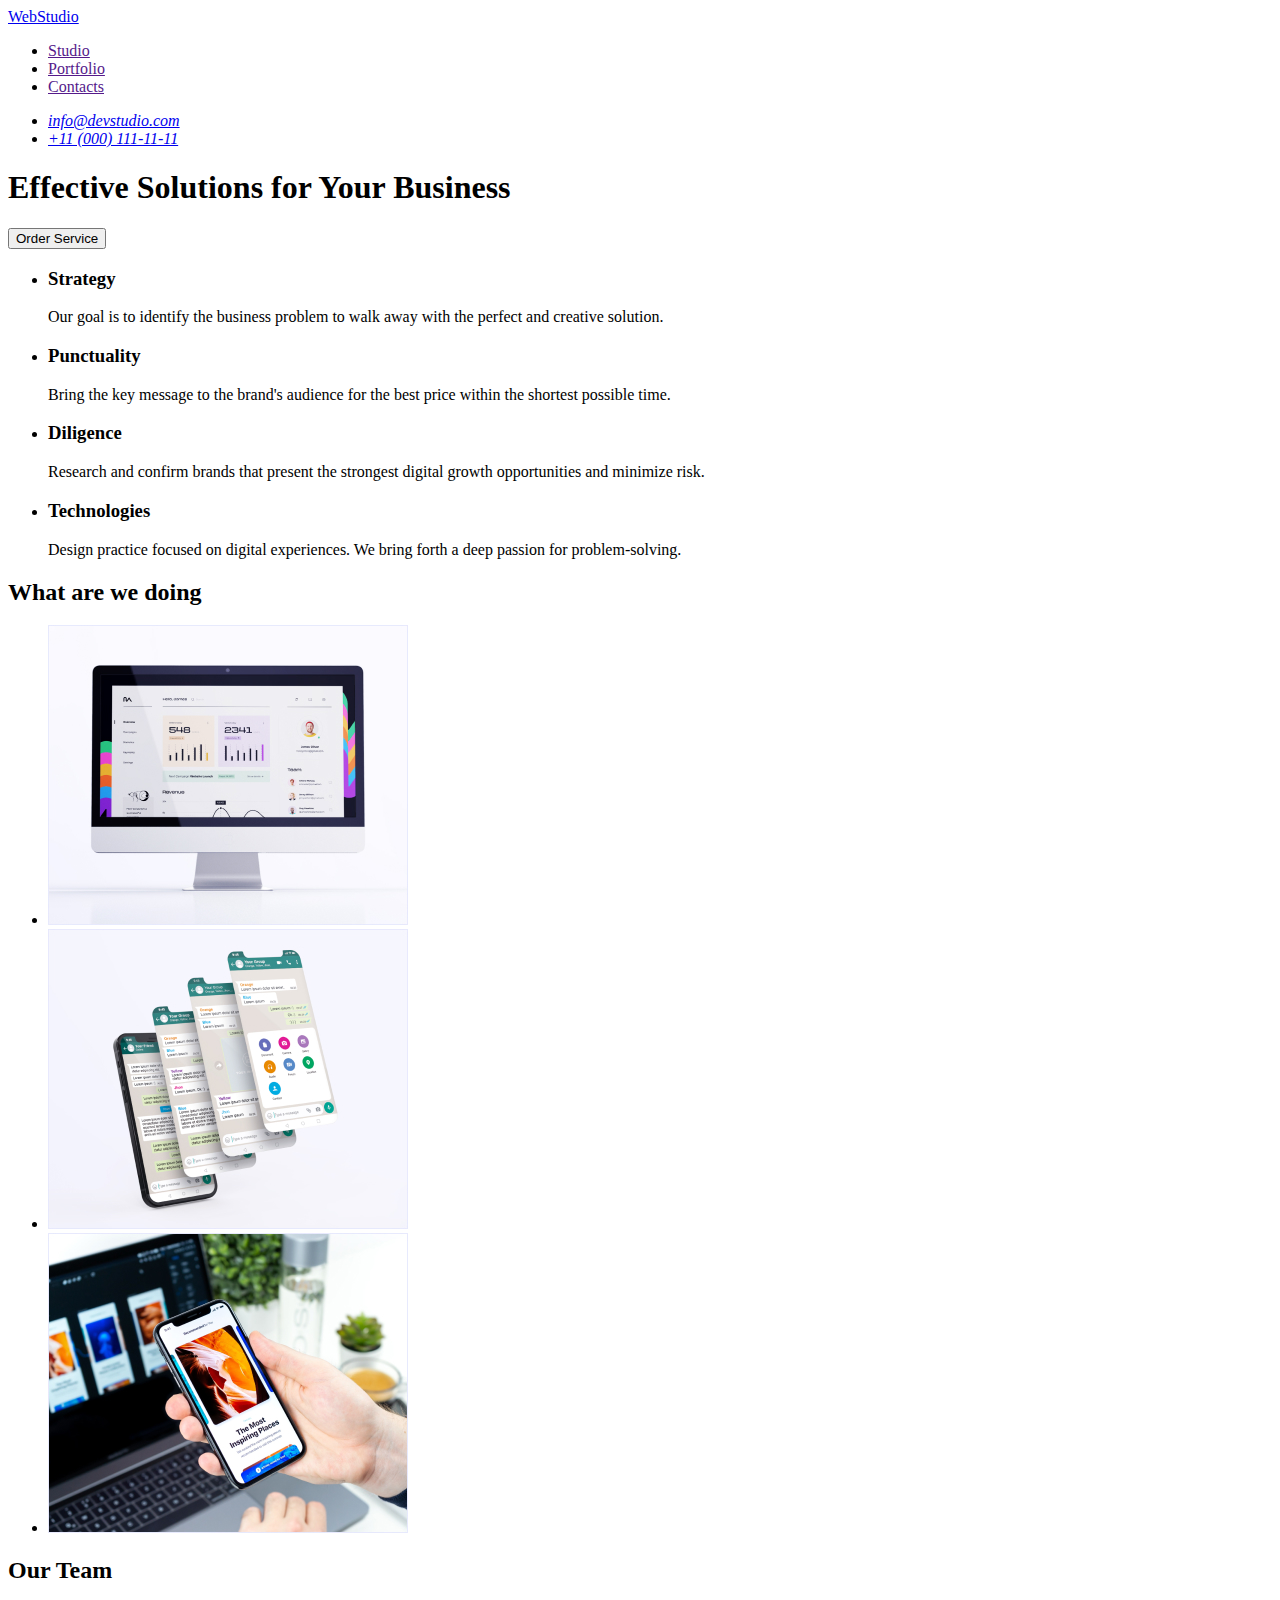
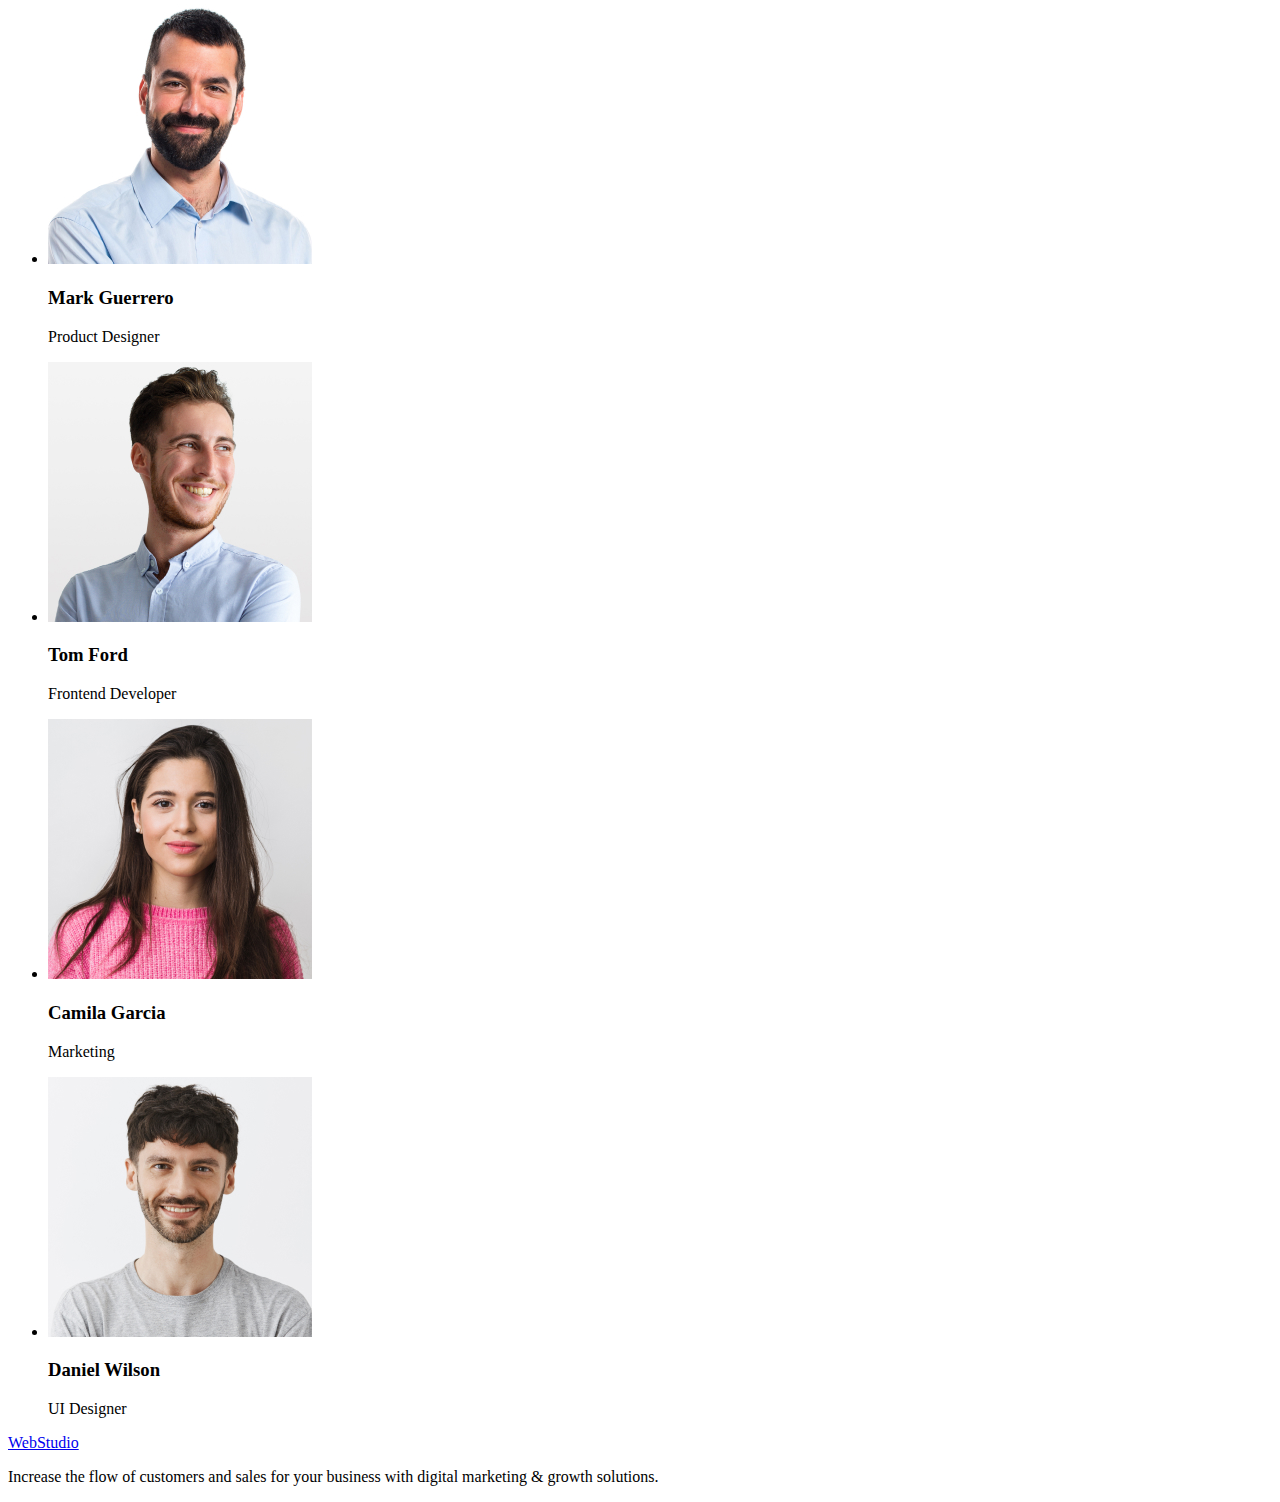
==== index.html @ 3ea895a1 "Initial commit" ====
<!DOCTYPE html>
<html lang="en">
<head>
    <meta charset="UTF-8">
    <meta http-equiv="X-UA-Compatible" content="IE=edge">
    <meta name="viewport" content="width=device-width, initial-scale=1.0">
    <title>Document</title>
</head>
<body>
    <header>
        <nav>
            <a class="logo" href="./index.html">
            WebStudio
            </a>
            <ul>
                <li><a href="">Studio</a></li>
                <li><a href="">Portfolio</a></li>
                <li><a href="">Contacts</a></li>
            </ul>
        </nav>
        <address>
            <ul>
                <li>
                    <a href="mailto:info@devstudio.com">info@devstudio.com</a>
                </li>
                <li>
                    <a href="tel:+110001111111">+11 (000) 111-11-11</a>
                </li>
            </ul>
        </address>
    </header>
    <main>
        <section>
            <h1>Effective Solutions for Your Business</h1>
            <button type="button" class="button">Order Service</button>
        </section>
        <section>
            <h2 style="display: none;">features</h2>
            <ul>
                <li>
                    <h3>Strategy</h3>
                    <p>Our goal is to identify the business problem to walk away with the perfect and creative solution.</p>
                </li>
                <li>
                    <h3>Punctuality</h3>
                    <p>Bring the key message to the brand's audience for the best price within the shortest possible time.</p>
                </li>
                <li>
                    <h3>Diligence</h3>
                    <p>Research and confirm brands that present the strongest digital growth opportunities and minimize risk.</p>
                </li>
                <li>
                    <h3>Technologies</h3>
                    <p>Design practice focused on digital experiences. We bring forth a deep passion for problem-solving.</p>
                </li>
            </ul>  
        </section>
        <section>

            <h2>What are we doing</h2>
            <ul>
                <li>
                    <img src="./images/monitor.jpg" alt="monitor" width="360" height="300">
                </li>
                <li>
                    <img src="./images/phone.jpg" alt="phone" width="360" height="300">
                </li>
                <li>
                    <img src="./images/hand.jpg" alt="hand" width="360" height="300">
                </li>
            </ul>
        </section>
        <section>

            <h2>Our Team</h2>
                <ul>
                    <li>
                        <img src="./images/mark.jpg" alt="mark" width="264">
                        <h3>Mark Guerrero</h3>
                        <p>Product Designer</p>
                    </li>
                    <li>
                        <img src="./images/tom.jpg" alt="tom" width="264">
                        <h3>Tom Ford</h3>
                        <p>Frontend Developer</p>  
                    </li>
                    <li>
                        <img src="./images/camila.jpg" alt="camila" width="264">
                        <h3>Camila Garcia</h3>
                        <p>Marketing</p> 
                    </li>
                    <li>
                        <img src="./images/daniel.jpg" alt="daniel" width="264">
                        <h3>Daniel Wilson</h3>
                        <p>UI Designer</p>
                    </li>
                </ul>
        </section>
</main>
<footer>
    <a class="logo" href="./index.html">
        WebStudio
    </a>
    <p>
        Increase the flow of customers and sales for your business with digital marketing & growth solutions.
    </p>
</footer>
</body>
</html>
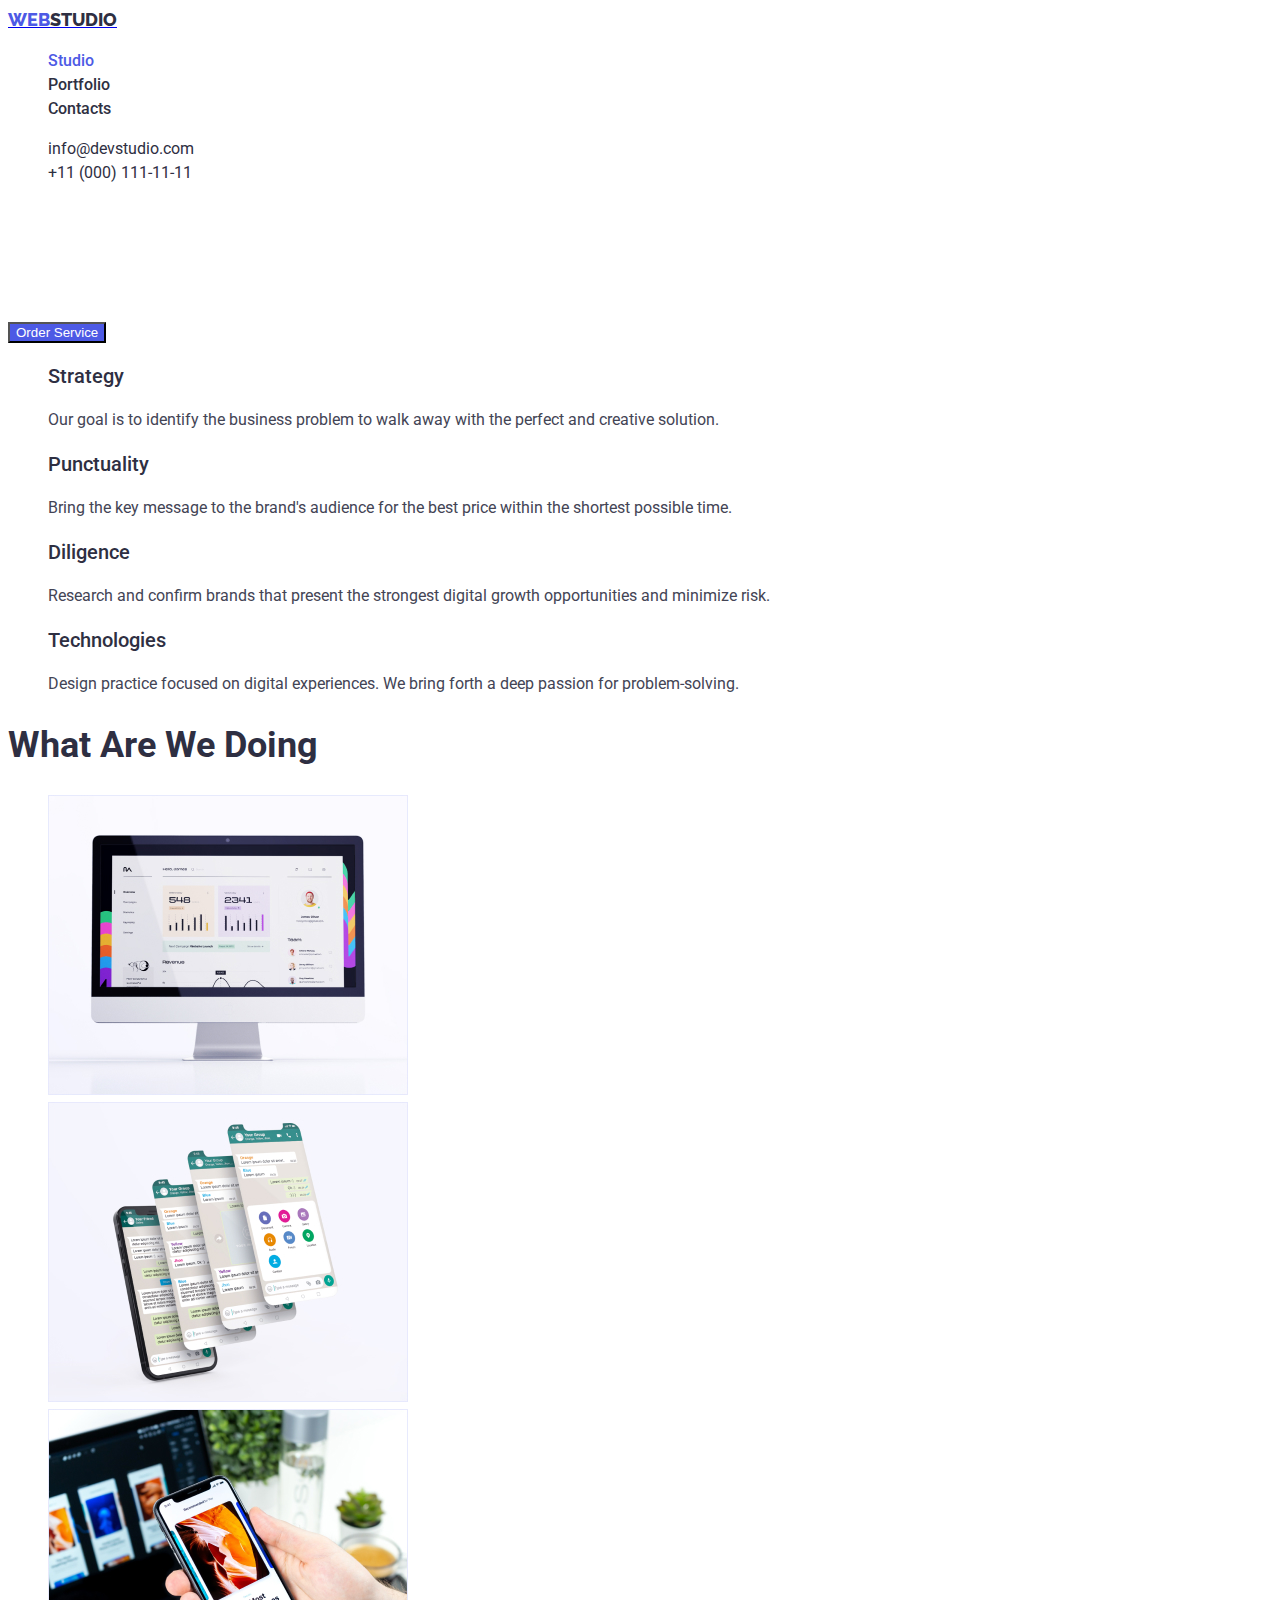
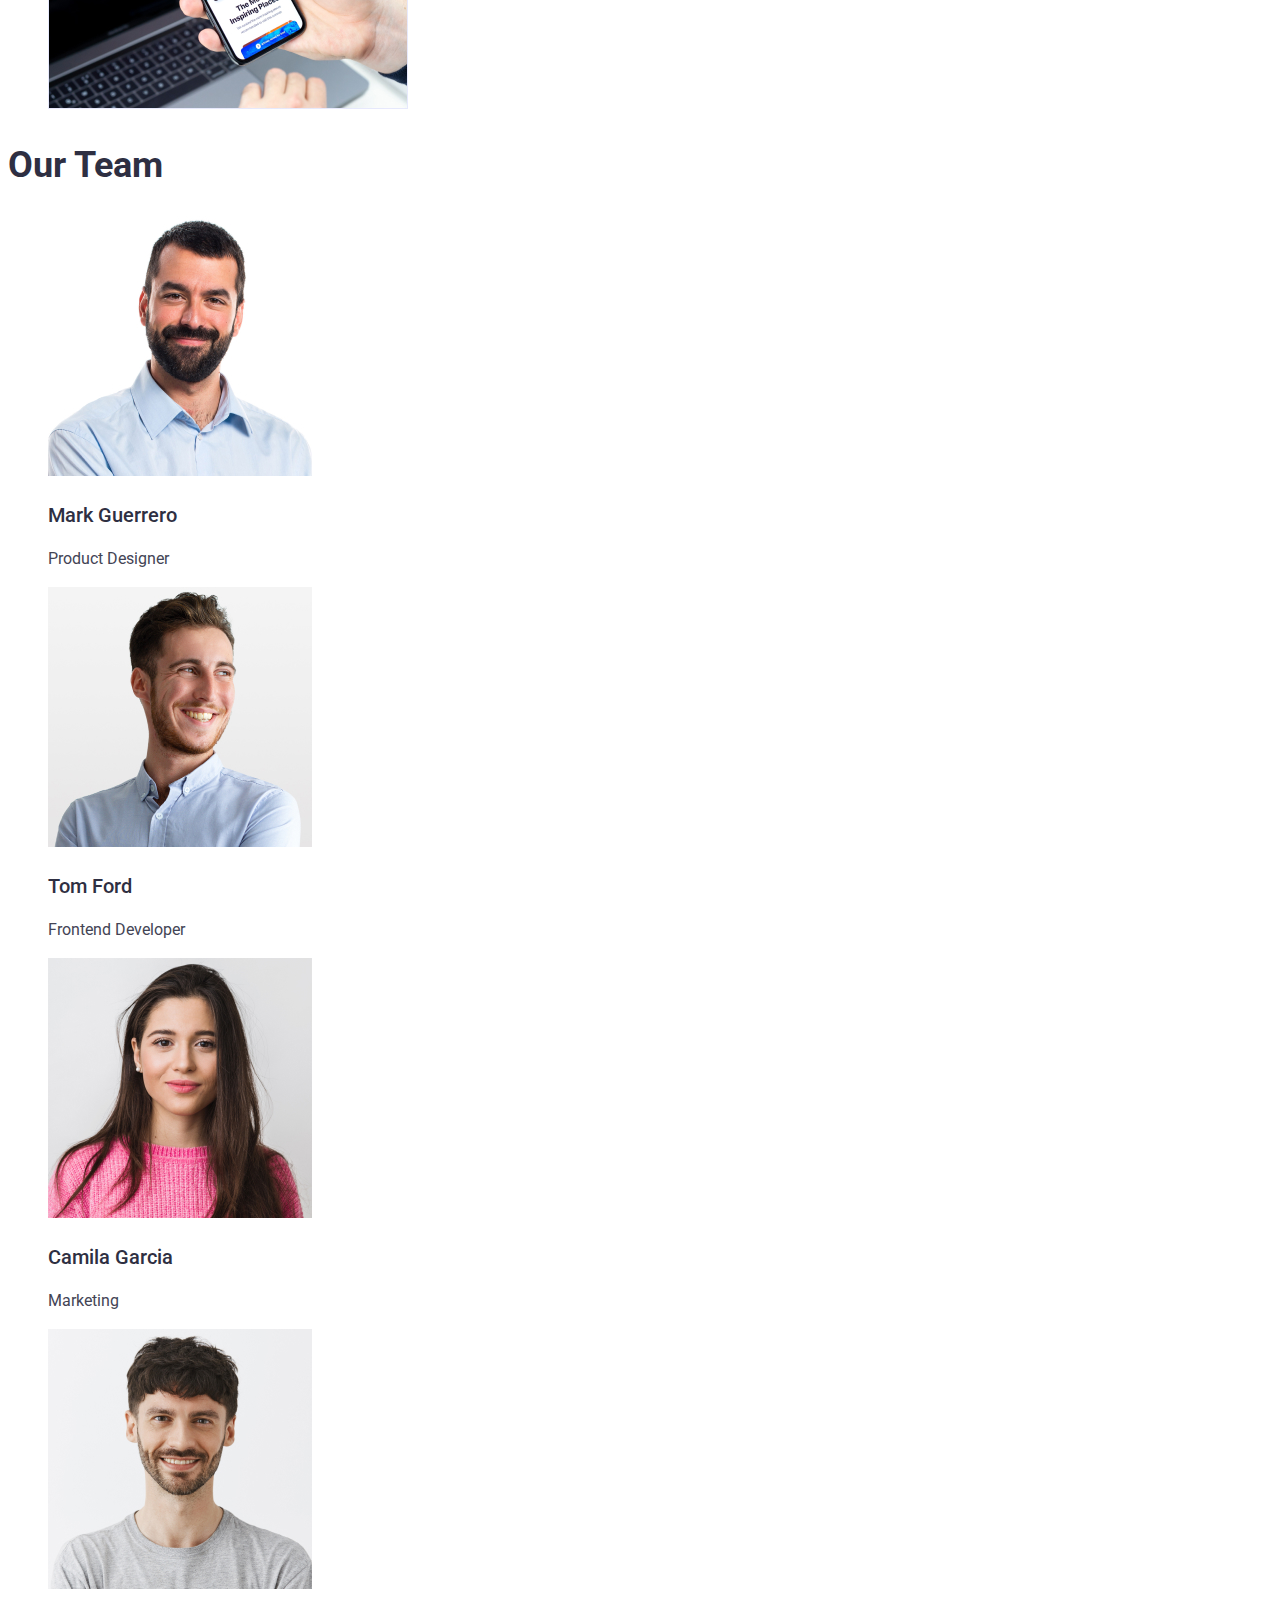
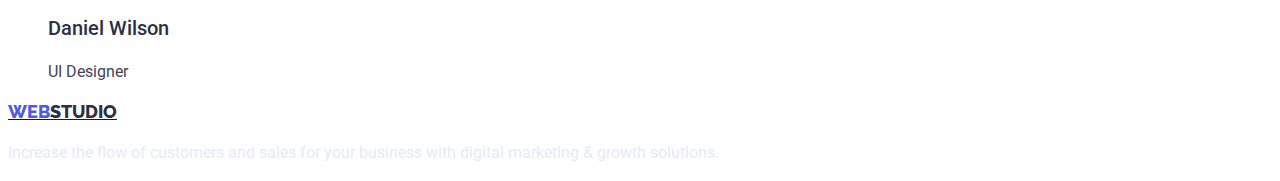
==== commit c24e234a: "update" ====
--- a/index.html
+++ b/index.html
@@ -5,59 +5,60 @@
     <meta http-equiv="X-UA-Compatible" content="IE=edge">
     <meta name="viewport" content="width=device-width, initial-scale=1.0">
     <title>Document</title>
+    <link rel="preconnect" href="https://fonts.googleapis.com">
+    <link rel="preconnect" href="https://fonts.gstatic.com" crossorigin>
+    <link href="https://fonts.googleapis.com/css2?family=Raleway:wght@800&family=Roboto:wght@400;500;700;900&display=swap" rel="stylesheet">
+    <link rel="stylesheet" href="./css/styles.css">
 </head>
 <body>
     <header>
         <nav>
             <a class="logo" href="./index.html">
-            WebStudio
+            <span class="first">WEB</span><span class="second">STUDIO</span> 
             </a>
-            <ul>
-                <li><a href="">Studio</a></li>
-                <li><a href="">Portfolio</a></li>
-                <li><a href="">Contacts</a></li>
+            <ul class="site-nav">
+                <li><a href="./index.html" class="link current">Studio</a></li>
+                <li><a href="./portfolio.html" class="link">Portfolio</a></li>
+                <li><a href="" class="link">Contacts</a></li>
             </ul>
         </nav>
         <address>
             <ul>
-                <li>
-                    <a href="mailto:info@devstudio.com">info@devstudio.com</a>
-                </li>
-                <li>
-                    <a href="tel:+110001111111">+11 (000) 111-11-11</a>
-                </li>
+                <li><a class="header-adress" href="mailto:info@devstudio.com">info@devstudio.com</a></li>
+                <li><a class="header-adress" href="tel:+110001111111">+11 (000) 111-11-11</a></li>
             </ul>
         </address>
     </header>
     <main>
         <section>
-            <h1>Effective Solutions for Your Business</h1>
-            <button type="button" class="button">Order Service</button>
+            <h1 class="hero-text">Effective Solutions for Your Business</h1>
+            <button class="button" type="button">Order Service</button>
         </section>
+
         <section>
-            <h2 style="display: none;">features</h2>
-            <ul>
+            <h2 style="display: none;">Features</h2>
+            <ul class="topic">
                 <li>
-                    <h3>Strategy</h3>
-                    <p>Our goal is to identify the business problem to walk away with the perfect and creative solution.</p>
+                    <h3 class="head">Strategy</h3>
+                    <p class="descr">Our goal is to identify the business problem to walk away with the perfect and creative solution.</p>
                 </li>
                 <li>
-                    <h3>Punctuality</h3>
-                    <p>Bring the key message to the brand's audience for the best price within the shortest possible time.</p>
+                    <h3 class="head">Punctuality</h3>
+                    <p class="descr">Bring the key message to the brand's audience for the best price within the shortest possible time.</p>
                 </li>
                 <li>
-                    <h3>Diligence</h3>
-                    <p>Research and confirm brands that present the strongest digital growth opportunities and minimize risk.</p>
+                    <h3 class="head">Diligence</h3>
+                    <p class="descr">Research and confirm brands that present the strongest digital growth opportunities and minimize risk.</p>
                 </li>
                 <li>
-                    <h3>Technologies</h3>
-                    <p>Design practice focused on digital experiences. We bring forth a deep passion for problem-solving.</p>
+                    <h3 class="head">Technologies</h3>
+                    <p class="descr">Design practice focused on digital experiences. We bring forth a deep passion for problem-solving.</p>
                 </li>
             </ul>  
         </section>
+
         <section>
-
-            <h2>What are we doing</h2>
+            <h2 class="section-name">What are we doing</h2>
             <ul>
                 <li>
                     <img src="./images/monitor.jpg" alt="monitor" width="360" height="300">
@@ -70,38 +71,39 @@
                 </li>
             </ul>
         </section>
+
         <section>
 
-            <h2>Our Team</h2>
-                <ul>
+            <h2 class="section-name">Our Team</h2>
+                <ul class="team">
                     <li>
                         <img src="./images/mark.jpg" alt="mark" width="264">
-                        <h3>Mark Guerrero</h3>
-                        <p>Product Designer</p>
+                        <h3 class="head">Mark Guerrero</h3>
+                        <p class="descr">Product Designer</p>
                     </li>
                     <li>
                         <img src="./images/tom.jpg" alt="tom" width="264">
-                        <h3>Tom Ford</h3>
-                        <p>Frontend Developer</p>  
+                        <h3 class="head">Tom Ford</h3>
+                        <p class="descr">Frontend Developer</p>  
                     </li>
                     <li>
                         <img src="./images/camila.jpg" alt="camila" width="264">
-                        <h3>Camila Garcia</h3>
-                        <p>Marketing</p> 
+                        <h3 class="head">Camila Garcia</h3>
+                        <p class="descr">Marketing</p> 
                     </li>
                     <li>
                         <img src="./images/daniel.jpg" alt="daniel" width="264">
-                        <h3>Daniel Wilson</h3>
-                        <p>UI Designer</p>
+                        <h3 class="head">Daniel Wilson</h3>
+                        <p class="descr">UI Designer</p>
                     </li>
                 </ul>
         </section>
 </main>
 <footer>
     <a class="logo" href="./index.html">
-        WebStudio
+        <span class="first">WEB</span><span class="second">STUDIO</span>
     </a>
-    <p>
+    <p class="footer-descr">
         Increase the flow of customers and sales for your business with digital marketing & growth solutions.
     </p>
 </footer>
--- a/css/styles.css
+++ b/css/styles.css
@@ -0,0 +1,141 @@
+:root {
+--color-text-primary: #2E2F42;
+--color-text-secondary: #434455;
+--color-brand: #4D5AE5;
+--color-white: #FFFFFF;
+--color-footer: #E7E9FC;
+--button-hover: #404BBF;
+--button-filter-bcg: #F4F4FD;
+--line-height-h-text: 1.2;
+--line-height-p-text: 1.5;
+}
+
+body { 
+    color: var(--color-text-primary);
+    font-family: 'Roboto', sans-serif;
+    font-weight: 400;
+    font-size: 16px;
+    letter-spacing: 2%;
+    line-height: var(--line-height-p-text)
+}
+
+ul {
+    list-style-type: none;
+}
+
+.logo .first {
+    color: var(--color-brand);
+    font-family: 'Raleway';
+    font-weight: 800;
+    font-size: 18px;
+    line-height: 1.33;
+    letter-spacing: 3%;
+    text-decoration: none;
+}
+
+.logo .second {
+    color:var(--color-text-primary);
+    font-family: 'Raleway';
+    font-weight: 800;
+    font-size: 18px;
+    line-height: 1.33;
+    letter-spacing: 3%;
+    text-decoration: none;
+}
+
+.site-nav .link {
+    color: var(--color-text-primary);
+    text-decoration: none;
+    font-family: 'Roboto';
+    font-weight: 500;
+    font-size: 16px;
+    letter-spacing: 3%;
+    line-height: var(--line-height-p-text)  
+}
+
+.site-nav .link:hover,
+.site-nav .link:focus {
+    text-decoration: underline;
+    color: var(--color-brand);
+}
+
+.site-nav .link.current {
+    color: var(--color-brand)
+}
+
+.header-adress {
+    color: var(--color-text-primary);
+    text-decoration: none;
+    font-style: normal;
+    font-weight: 400;
+    font-size: 16px;
+    letter-spacing: 2%; 
+    line-height: var(--line-height-p-text)  
+}
+
+.header-adress:hover,
+.header-adress:focus {
+    color: var(--color-brand);
+}
+
+.hero-text {
+    color: var(--color-white);
+    font-weight: 700;
+    font-size: 56px;
+    line-height: 1.07;
+    letter-spacing: 2%;
+}
+
+.button {
+    background-color: var(--color-brand);
+    color: var(--color-white);
+    font-weight: 500;
+    cursor: pointer;
+}
+
+.button:hover,
+.button:focus {
+    background-color: var(--button-hover);
+}
+
+.head {
+    font-weight: 500;
+    font-size: 20px;
+    line-height: var(--line-height-h-text)
+}
+
+.descr {
+    color: var(--color-text-secondary);
+}
+
+.section-name {
+    font-weight: 700;
+    font-size: 36px;
+    line-height: 1.1;
+    text-transform: capitalize;
+}
+
+.footer-descr {
+    color: var(--color-footer)
+}
+
+.filter-button {
+    color: var(--color-brand);
+    background-color: var(--button-filter-bcg);
+    font-weight: 500;
+    letter-spacing: 4%;
+    cursor: pointer;
+}
+
+.filter-button:hover,
+.filter-button:focus {
+    color: var(--color-white);
+    background-color: var(--button-hover);
+}
+
+
+
+
+
+
+
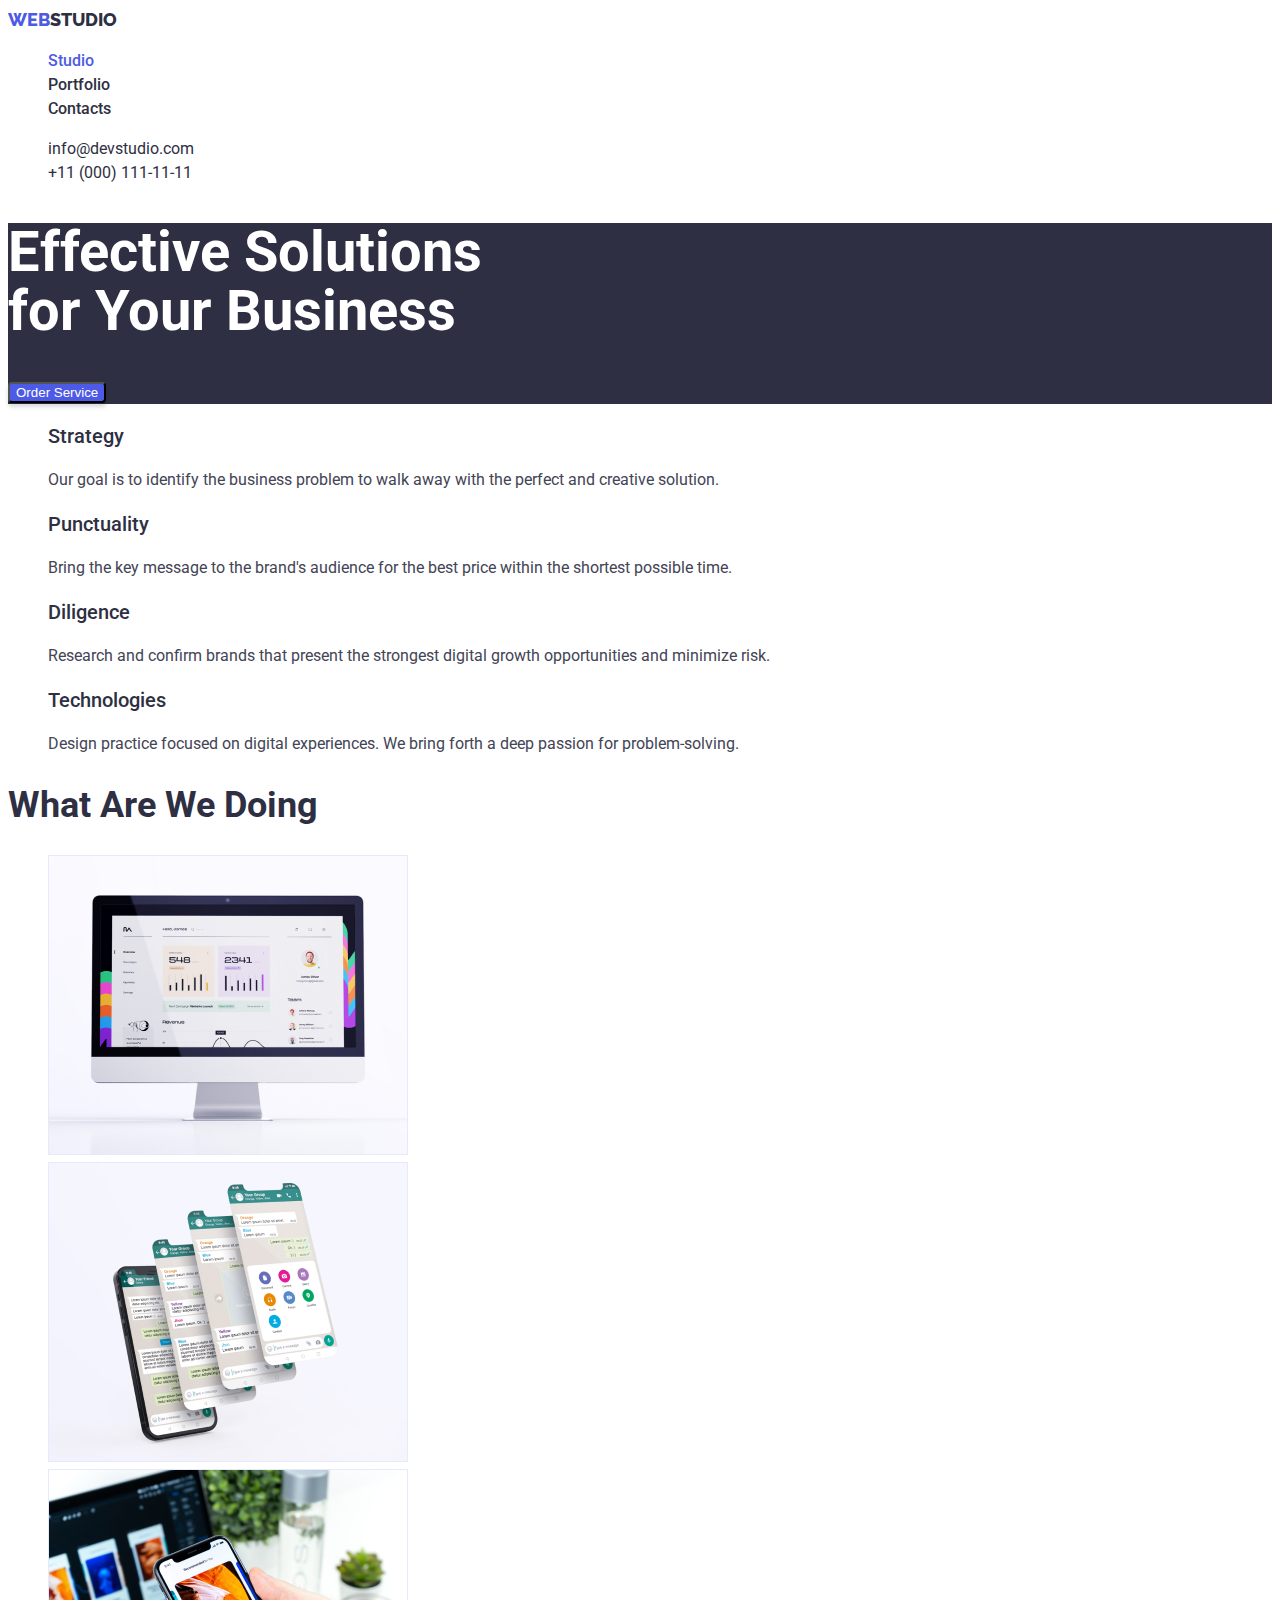
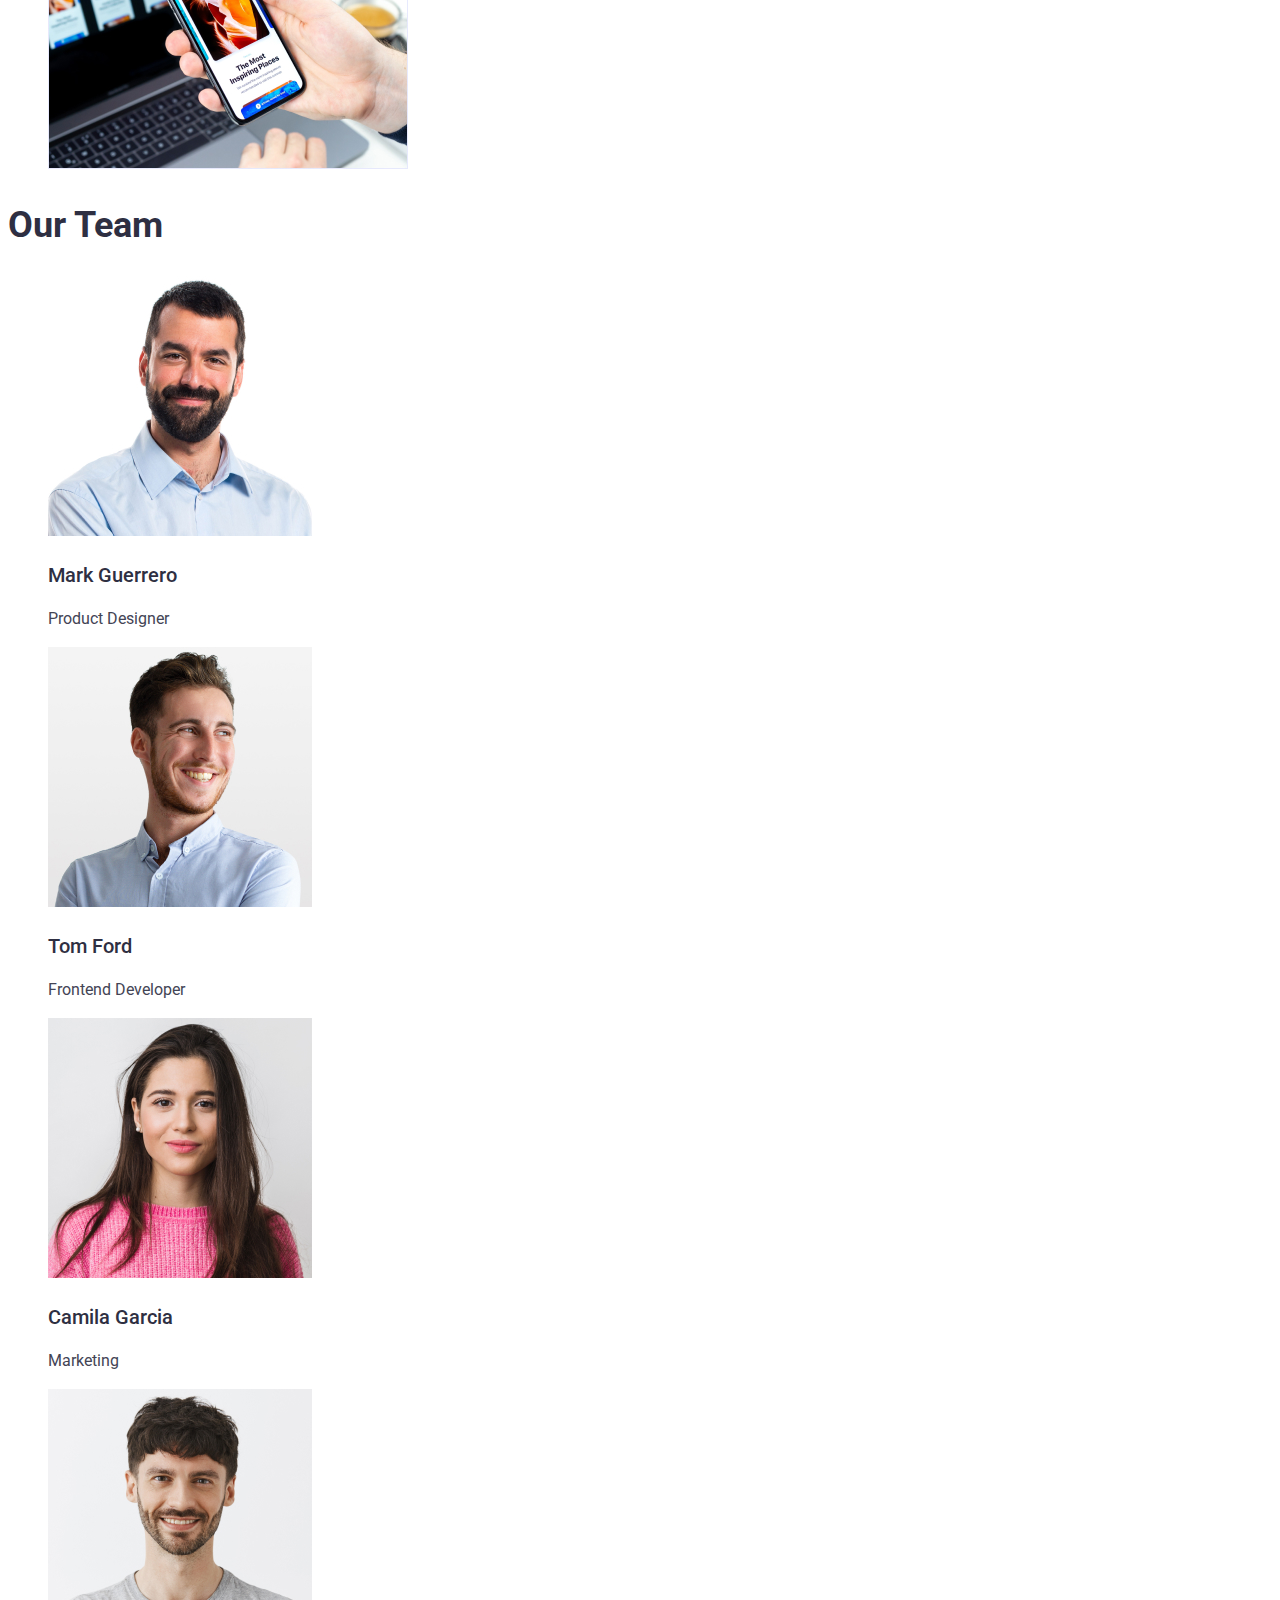
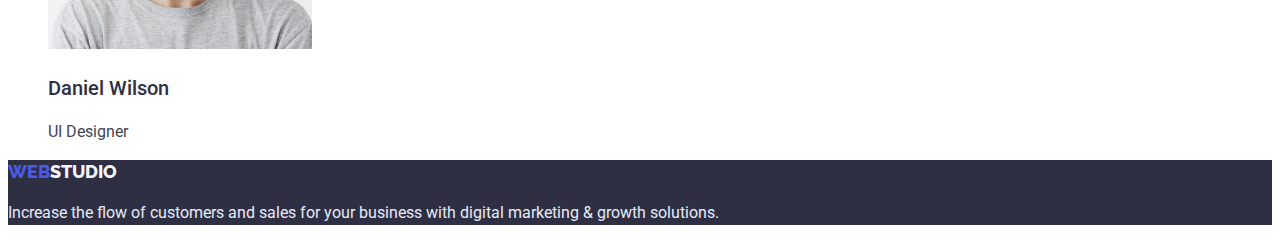
==== commit 27b286f5: "Update files" ====
--- a/index.html
+++ b/index.html
@@ -14,7 +14,7 @@
     <header>
         <nav>
             <a class="logo" href="./index.html">
-            <span class="first">WEB</span><span class="second">STUDIO</span> 
+                <span class="logo-first">WEB</span><span class="logo-second">STUDIO</span> 
             </a>
             <ul class="site-nav">
                 <li><a href="./index.html" class="link current">Studio</a></li>
@@ -30,8 +30,8 @@
         </address>
     </header>
     <main>
-        <section>
-            <h1 class="hero-text">Effective Solutions for Your Business</h1>
+        <section class="hero">
+            <h1 class="head">Effective Solutions <br/> for Your Business</h1>
             <button class="button" type="button">Order Service</button>
         </section>
 
@@ -99,11 +99,11 @@
                 </ul>
         </section>
 </main>
-<footer>
+<footer class="footer">
     <a class="logo" href="./index.html">
-        <span class="first">WEB</span><span class="second">STUDIO</span>
+        <span class="logo-first">WEB</span><span class="logo-second">STUDIO</span>
     </a>
-    <p class="footer-descr">
+    <p class="descr">
         Increase the flow of customers and sales for your business with digital marketing & growth solutions.
     </p>
 </footer>
--- a/css/styles.css
+++ b/css/styles.css
@@ -23,23 +23,25 @@
     list-style-type: none;
 }
 
-.logo .first {
+.logo-first {
     color: var(--color-brand);
     font-family: 'Raleway';
     font-weight: 800;
     font-size: 18px;
     line-height: 1.33;
     letter-spacing: 3%;
-    text-decoration: none;
 }
 
-.logo .second {
+.logo-second {
     color:var(--color-text-primary);
     font-family: 'Raleway';
     font-weight: 800;
     font-size: 18px;
     line-height: 1.33;
     letter-spacing: 3%;
+}
+
+.logo {
     text-decoration: none;
 }
 
@@ -78,7 +80,11 @@
     color: var(--color-brand);
 }
 
-.hero-text {
+.hero {
+    background-color: var(--color-text-primary);
+}
+
+.hero .head {
     color: var(--color-white);
     font-weight: 700;
     font-size: 56px;
@@ -86,11 +92,13 @@
     letter-spacing: 2%;
 }
 
-.button {
+.hero .button {
     background-color: var(--color-brand);
     color: var(--color-white);
     font-weight: 500;
     cursor: pointer;
+    box-shadow: 0px 4px 4px rgba(0, 0, 0, 0.15);
+    border-radius: 4px;
 }
 
 .button:hover,
@@ -115,8 +123,16 @@
     text-transform: capitalize;
 }
 
-.footer-descr {
+.footer .logo-second {
+    color: var(--button-filter-bcg);
+}
+
+.footer .descr {
     color: var(--color-footer)
+}
+
+.footer {
+    background-color: var(--color-text-primary)
 }
 
 .filter-button {
@@ -125,6 +141,8 @@
     font-weight: 500;
     letter-spacing: 4%;
     cursor: pointer;
+    border: 1px solid var(--color-footer);
+    border-radius: 4px;
 }
 
 .filter-button:hover,
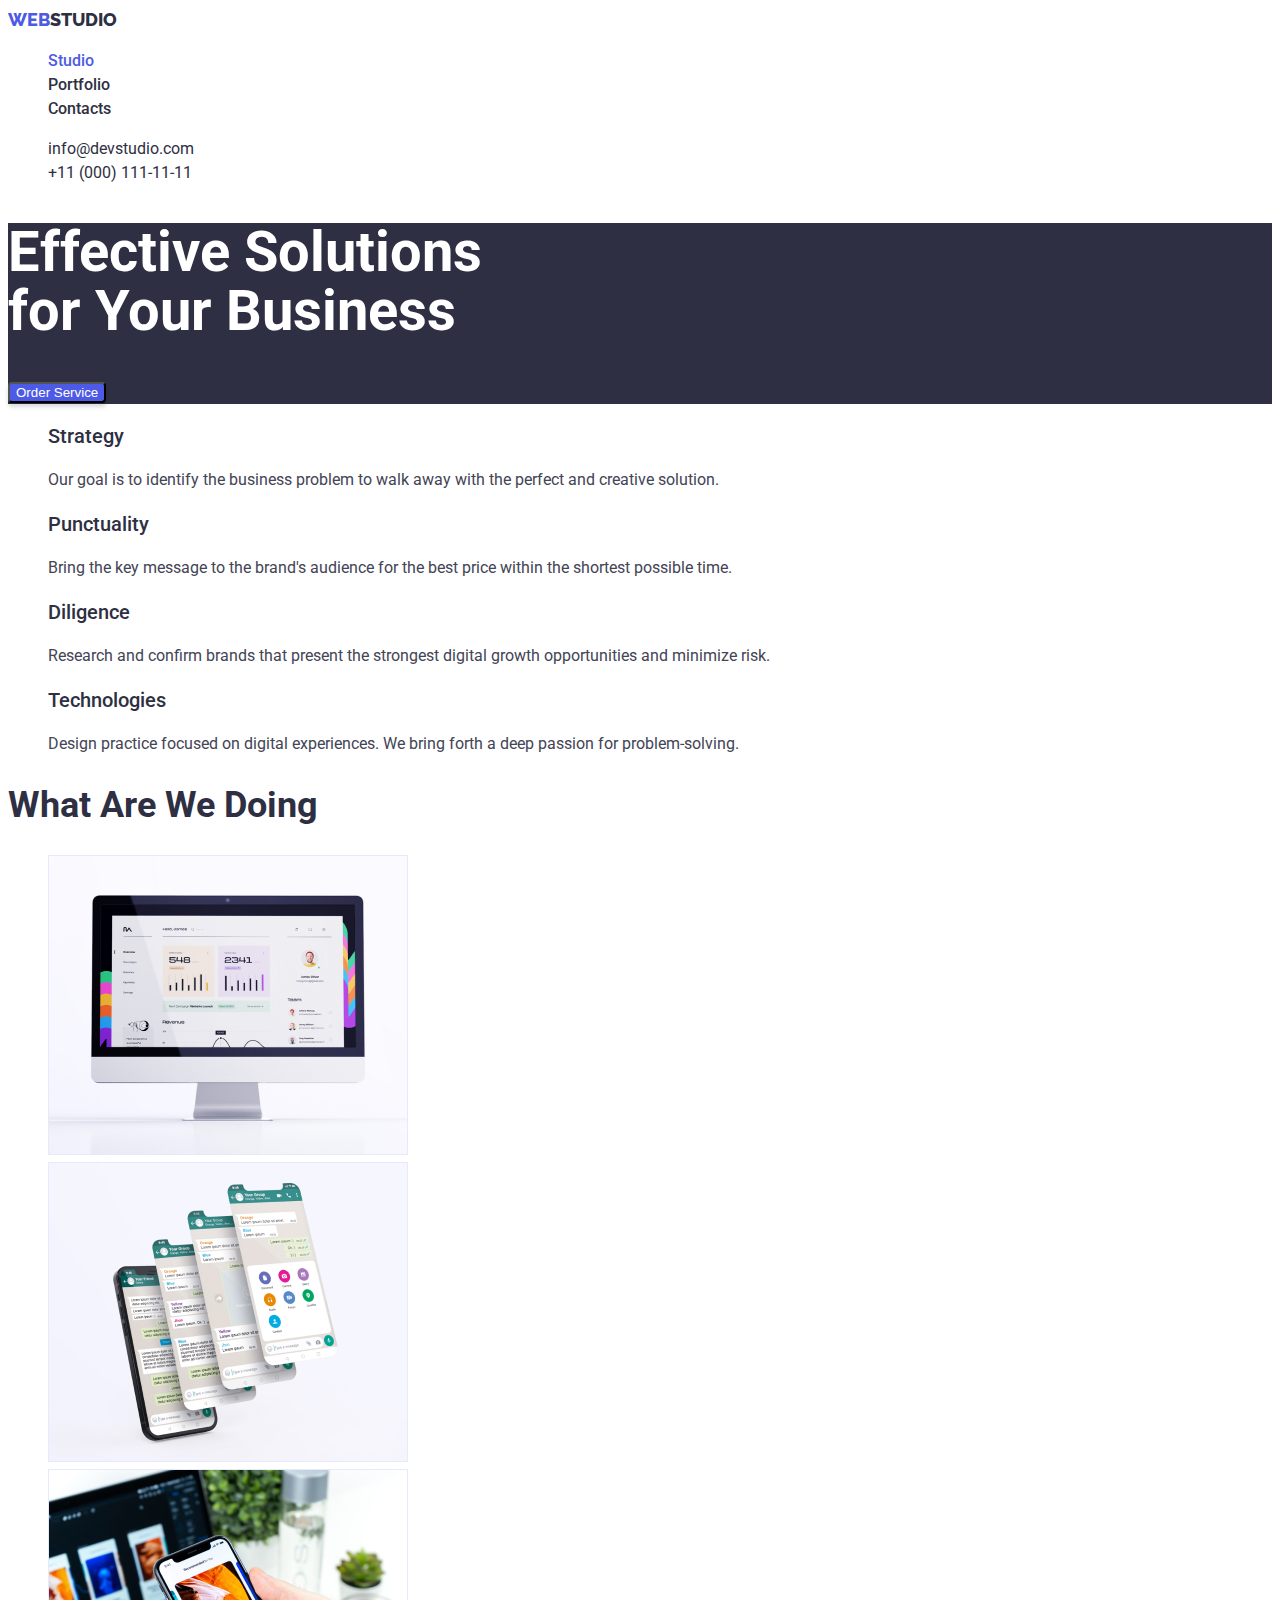
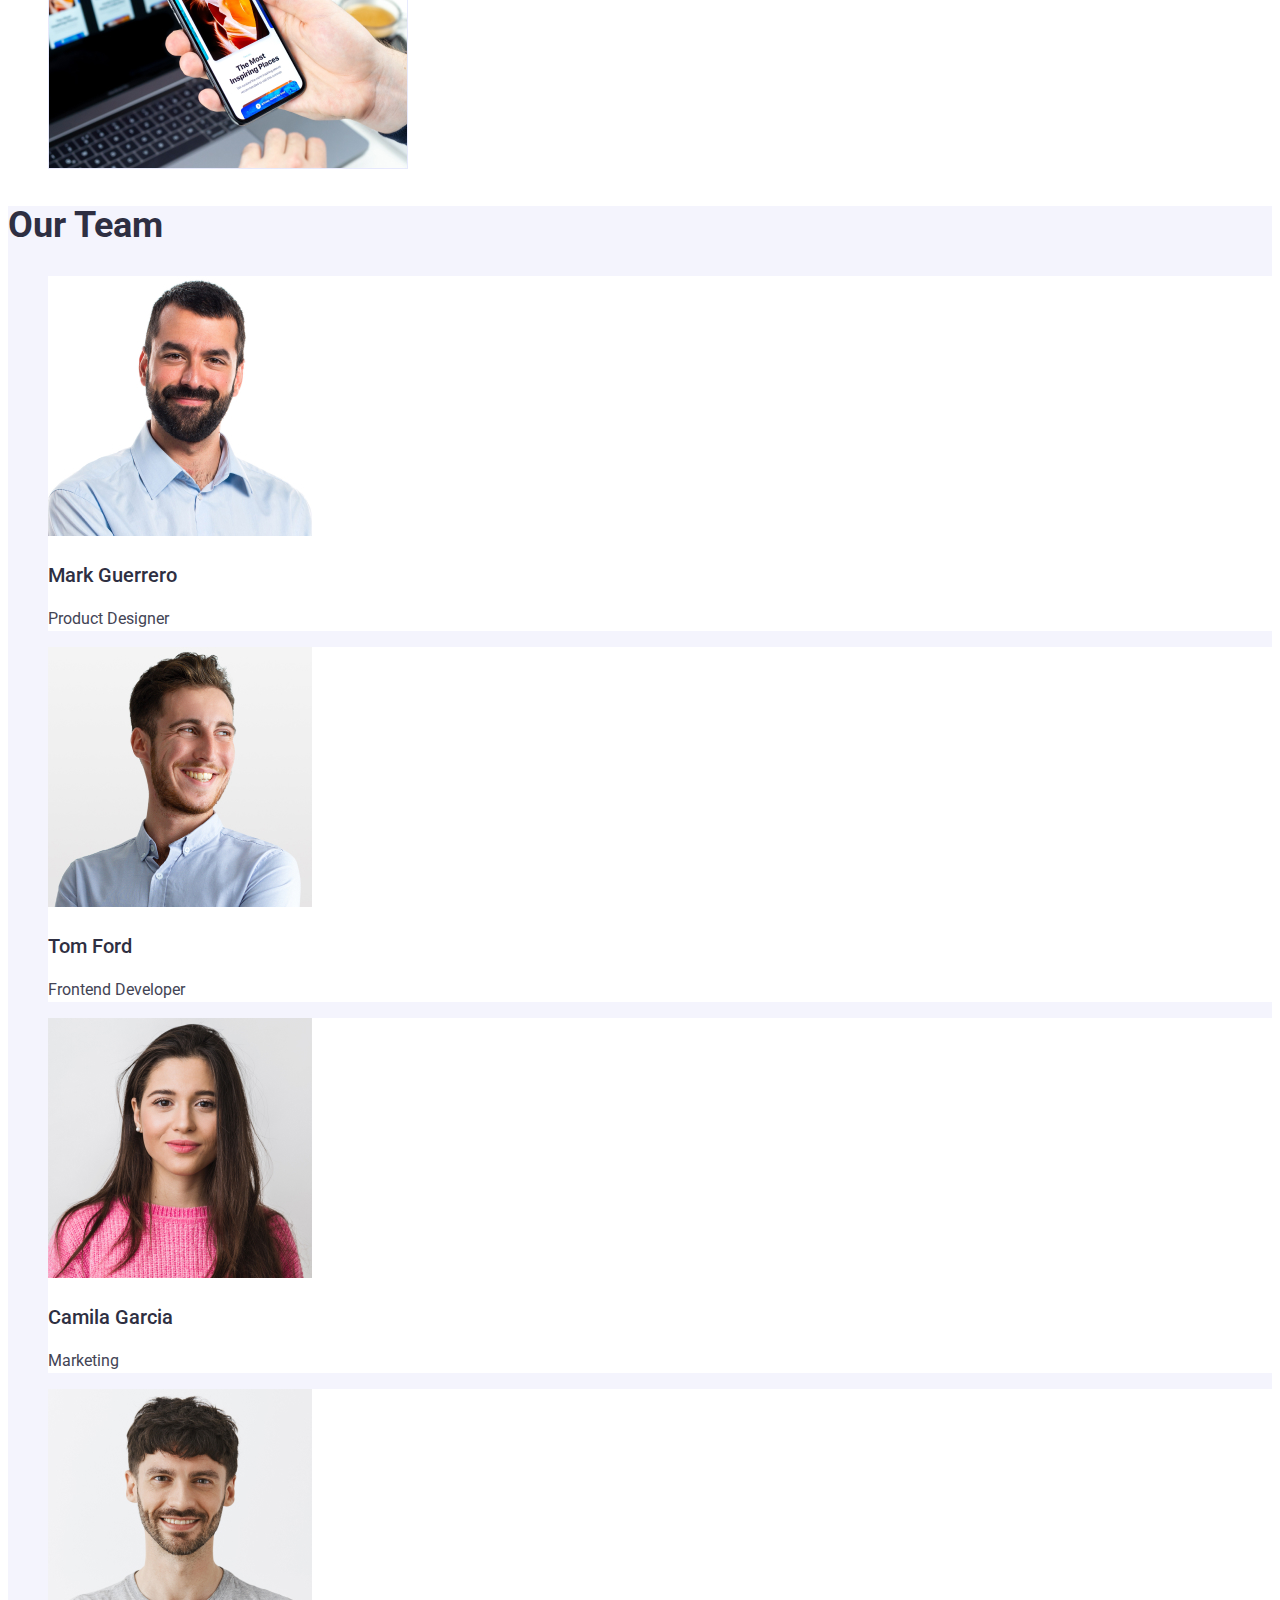
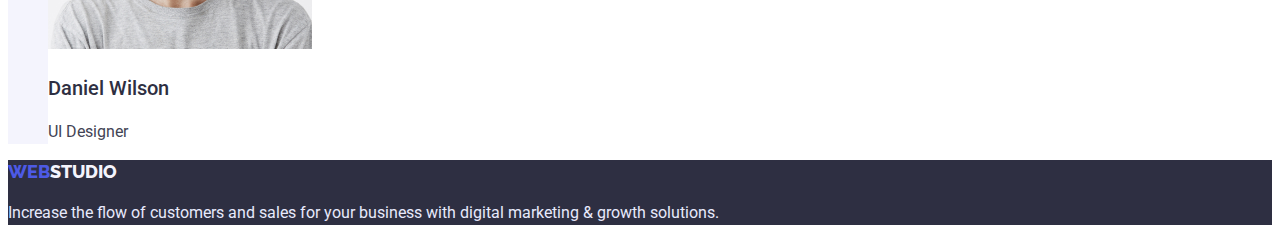
==== commit 5d0868fd: "Update files" ====
--- a/index.html
+++ b/index.html
@@ -72,26 +72,26 @@
             </ul>
         </section>
 
-        <section>
+        <section class="section-team">
 
             <h2 class="section-name">Our Team</h2>
                 <ul class="team">
-                    <li>
+                    <li class="bcg-color">
                         <img src="./images/mark.jpg" alt="mark" width="264">
                         <h3 class="head">Mark Guerrero</h3>
                         <p class="descr">Product Designer</p>
                     </li>
-                    <li>
+                    <li class="bcg-color">
                         <img src="./images/tom.jpg" alt="tom" width="264">
                         <h3 class="head">Tom Ford</h3>
                         <p class="descr">Frontend Developer</p>  
                     </li>
-                    <li>
+                    <li class="bcg-color">
                         <img src="./images/camila.jpg" alt="camila" width="264">
                         <h3 class="head">Camila Garcia</h3>
                         <p class="descr">Marketing</p> 
                     </li>
-                    <li>
+                    <li class="bcg-color">
                         <img src="./images/daniel.jpg" alt="daniel" width="264">
                         <h3 class="head">Daniel Wilson</h3>
                         <p class="descr">UI Designer</p>
--- a/css/styles.css
+++ b/css/styles.css
@@ -106,6 +106,14 @@
     background-color: var(--button-hover);
 }
 
+.section-team {
+    background-color: var(--button-filter-bcg);
+}
+
+.team .bcg-color {
+    background-color: var(--color-white);
+}
+
 .head {
     font-weight: 500;
     font-size: 20px;
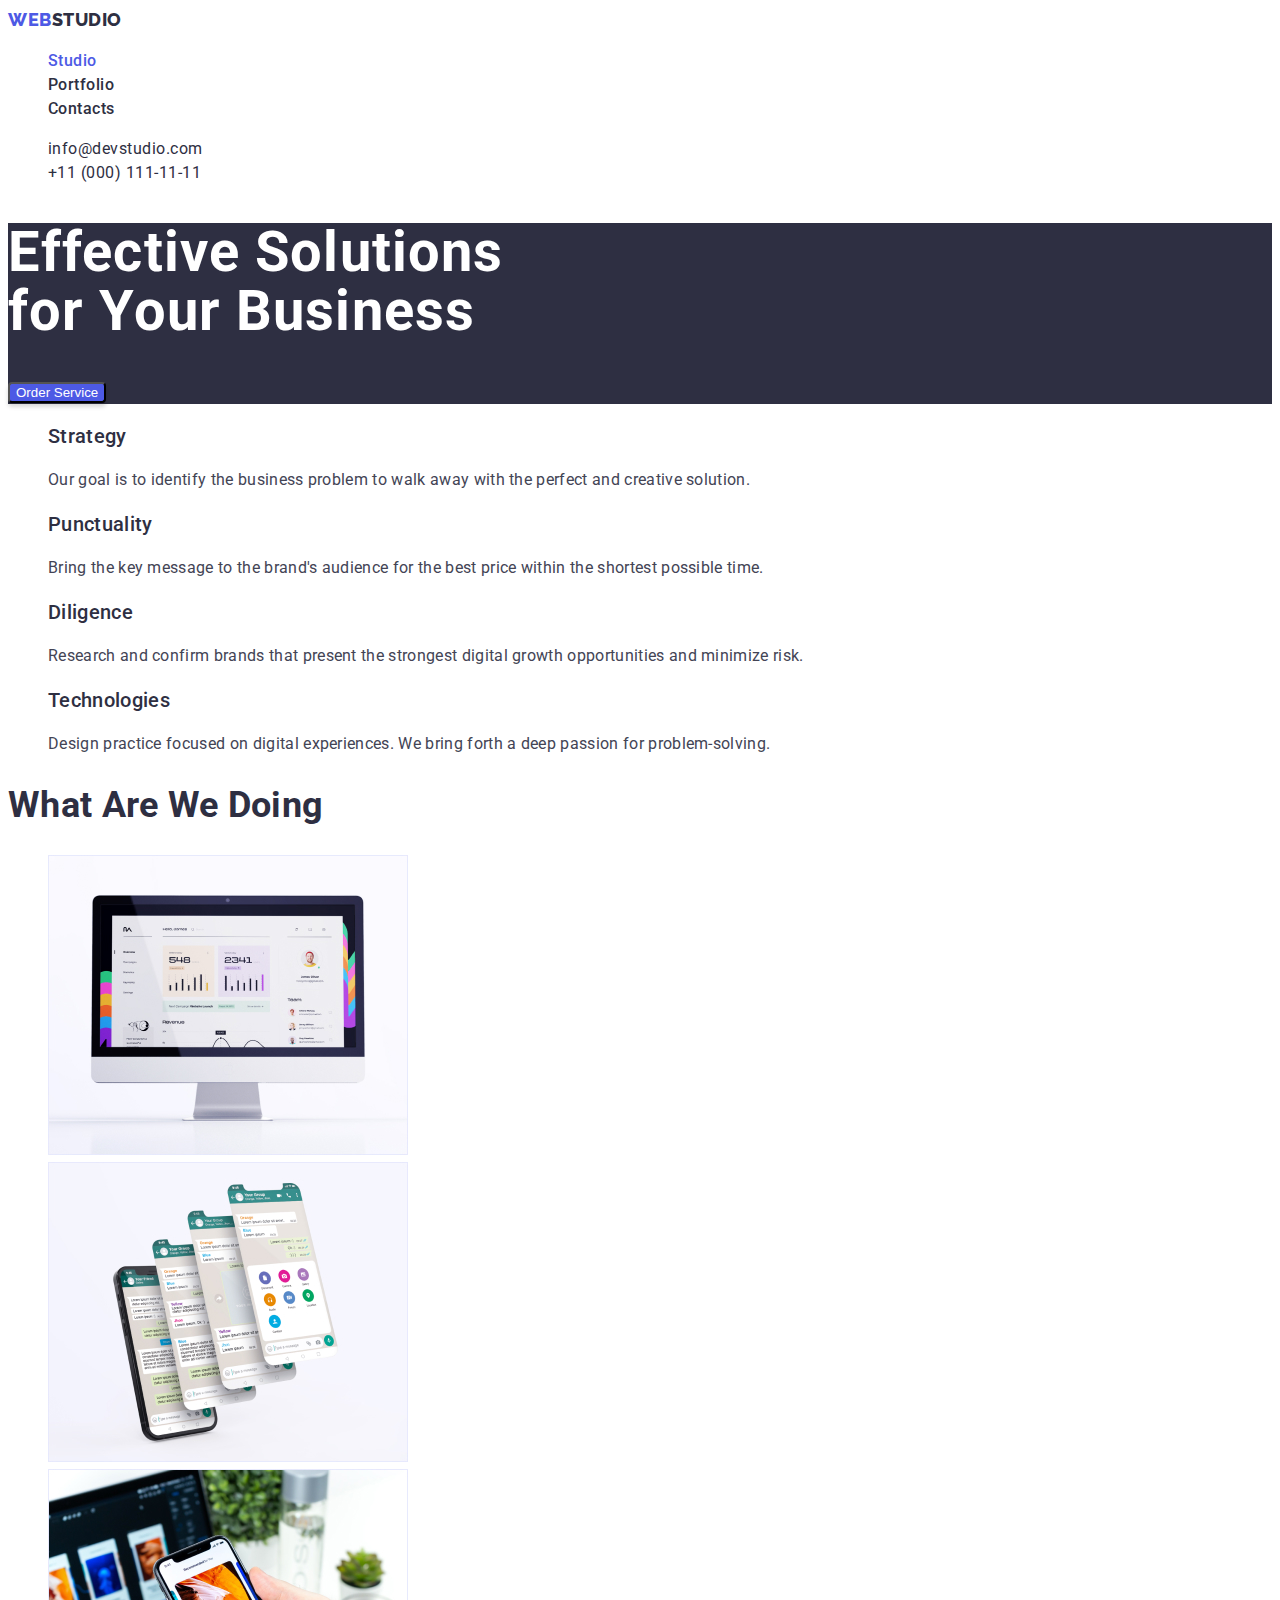
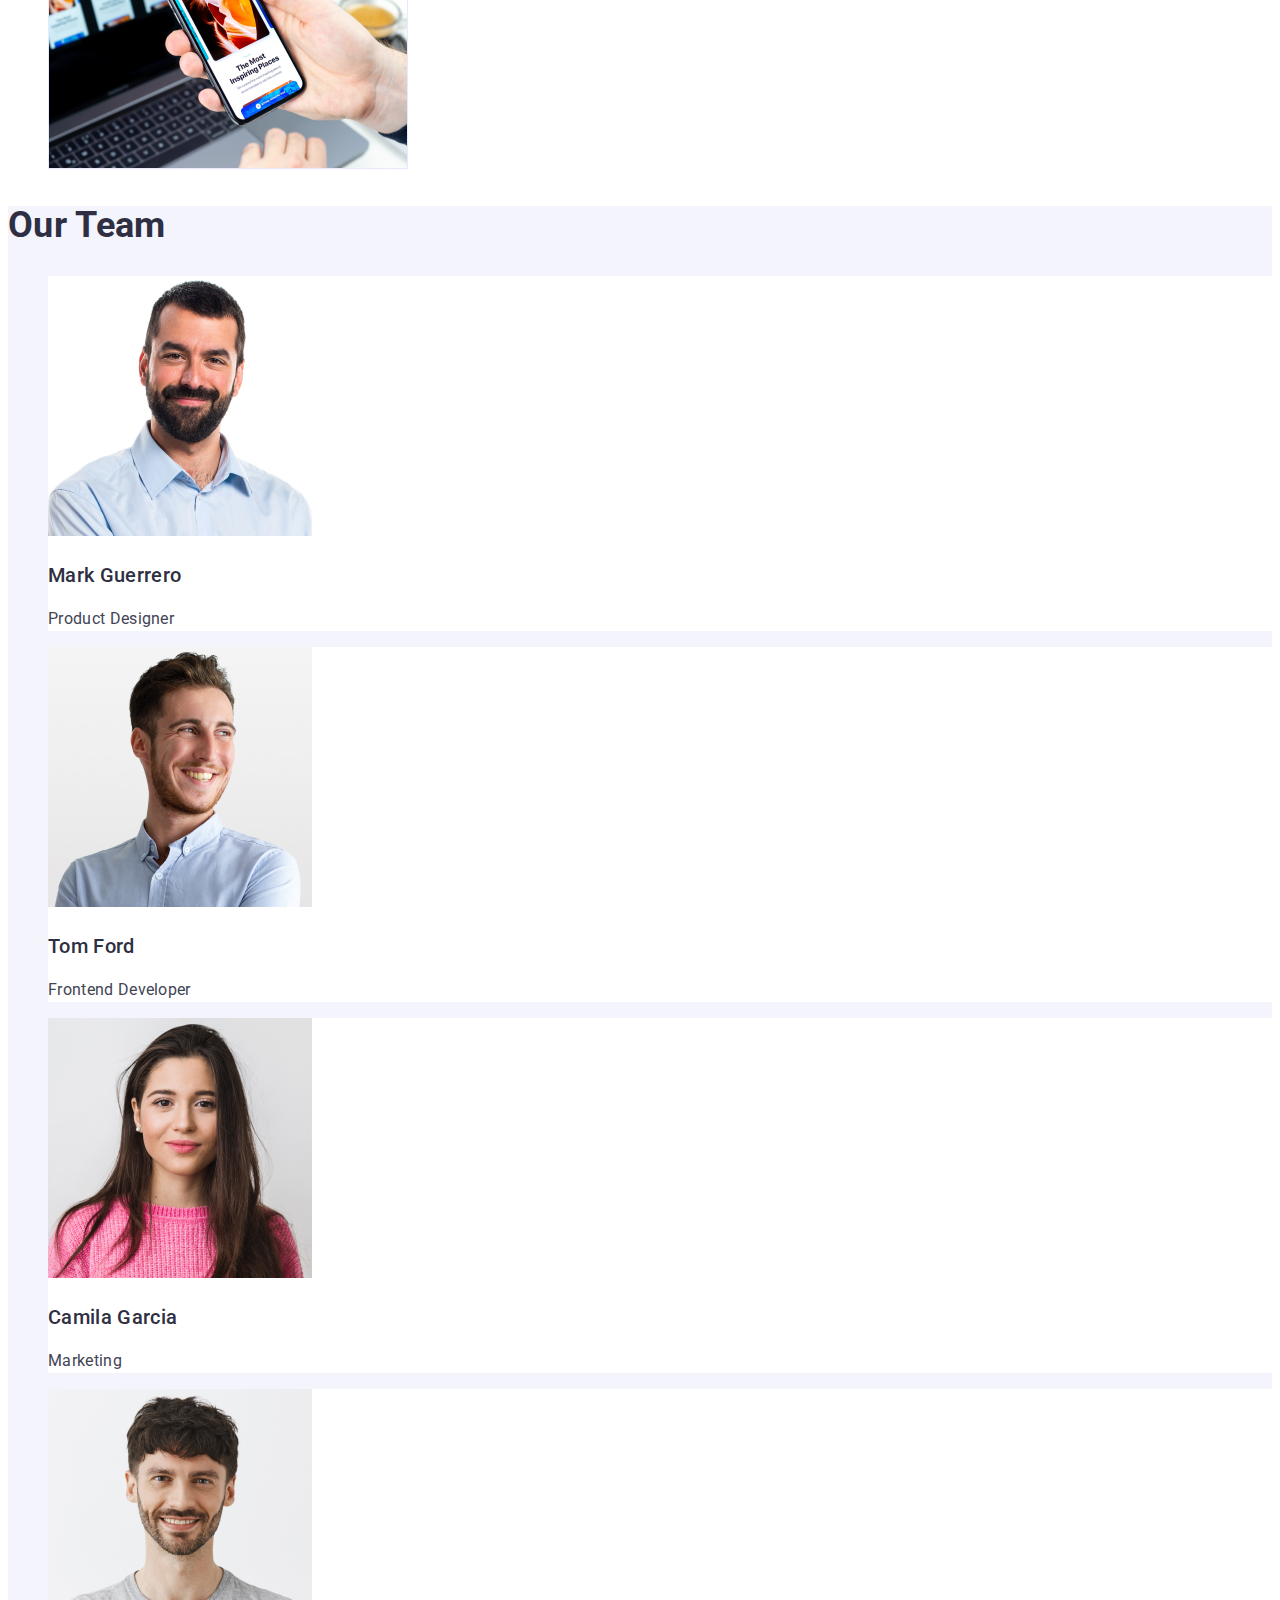
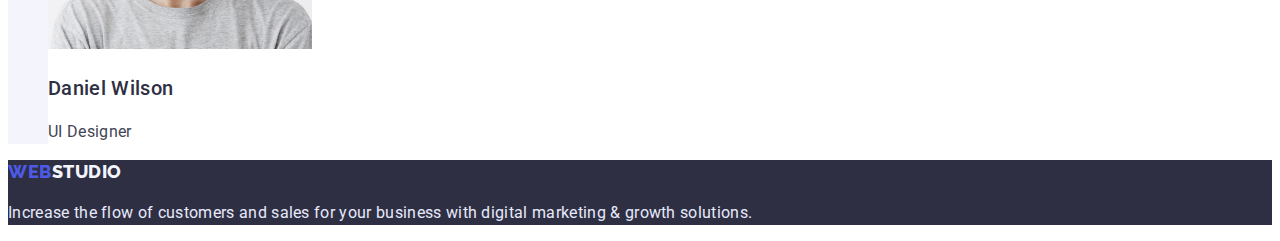
==== commit 57a368af: "Update files" ====
--- a/index.html
+++ b/index.html
@@ -31,7 +31,7 @@
     </header>
     <main>
         <section class="hero">
-            <h1 class="head">Effective Solutions <br/> for Your Business</h1>
+            <h1 class="text">Effective Solutions <br/> for Your Business</h1>
             <button class="button" type="button">Order Service</button>
         </section>
 
--- a/css/styles.css
+++ b/css/styles.css
@@ -15,7 +15,7 @@
     font-family: 'Roboto', sans-serif;
     font-weight: 400;
     font-size: 16px;
-    letter-spacing: 2%;
+    letter-spacing: 0.02em;
     line-height: var(--line-height-p-text)
 }
 
@@ -29,7 +29,7 @@
     font-weight: 800;
     font-size: 18px;
     line-height: 1.33;
-    letter-spacing: 3%;
+    letter-spacing: 0.03em;
 }
 
 .logo-second {
@@ -38,7 +38,7 @@
     font-weight: 800;
     font-size: 18px;
     line-height: 1.33;
-    letter-spacing: 3%;
+    letter-spacing: 0.03em;
 }
 
 .logo {
@@ -51,7 +51,7 @@
     font-family: 'Roboto';
     font-weight: 500;
     font-size: 16px;
-    letter-spacing: 3%;
+    letter-spacing: 0.03em;
     line-height: var(--line-height-p-text)  
 }
 
@@ -69,9 +69,8 @@
     color: var(--color-text-primary);
     text-decoration: none;
     font-style: normal;
-    font-weight: 400;
     font-size: 16px;
-    letter-spacing: 2%; 
+    letter-spacing: 0.03em; 
     line-height: var(--line-height-p-text)  
 }
 
@@ -84,12 +83,11 @@
     background-color: var(--color-text-primary);
 }
 
-.hero .head {
+.hero .text {
     color: var(--color-white);
-    font-weight: 700;
     font-size: 56px;
     line-height: 1.07;
-    letter-spacing: 2%;
+    letter-spacing: 0.02em;
 }
 
 .hero .button {
@@ -114,10 +112,15 @@
     background-color: var(--color-white);
 }
 
+.link {
+    text-decoration: none;
+}
+
 .head {
+    color: var(--color-text-primary);
     font-weight: 500;
     font-size: 20px;
-    line-height: var(--line-height-h-text)
+    line-height: var(--line-height-h-text);
 }
 
 .descr {
@@ -125,7 +128,6 @@
 }
 
 .section-name {
-    font-weight: 700;
     font-size: 36px;
     line-height: 1.1;
     text-transform: capitalize;
@@ -147,7 +149,7 @@
     color: var(--color-brand);
     background-color: var(--button-filter-bcg);
     font-weight: 500;
-    letter-spacing: 4%;
+    letter-spacing: 0.04em;
     cursor: pointer;
     border: 1px solid var(--color-footer);
     border-radius: 4px;
